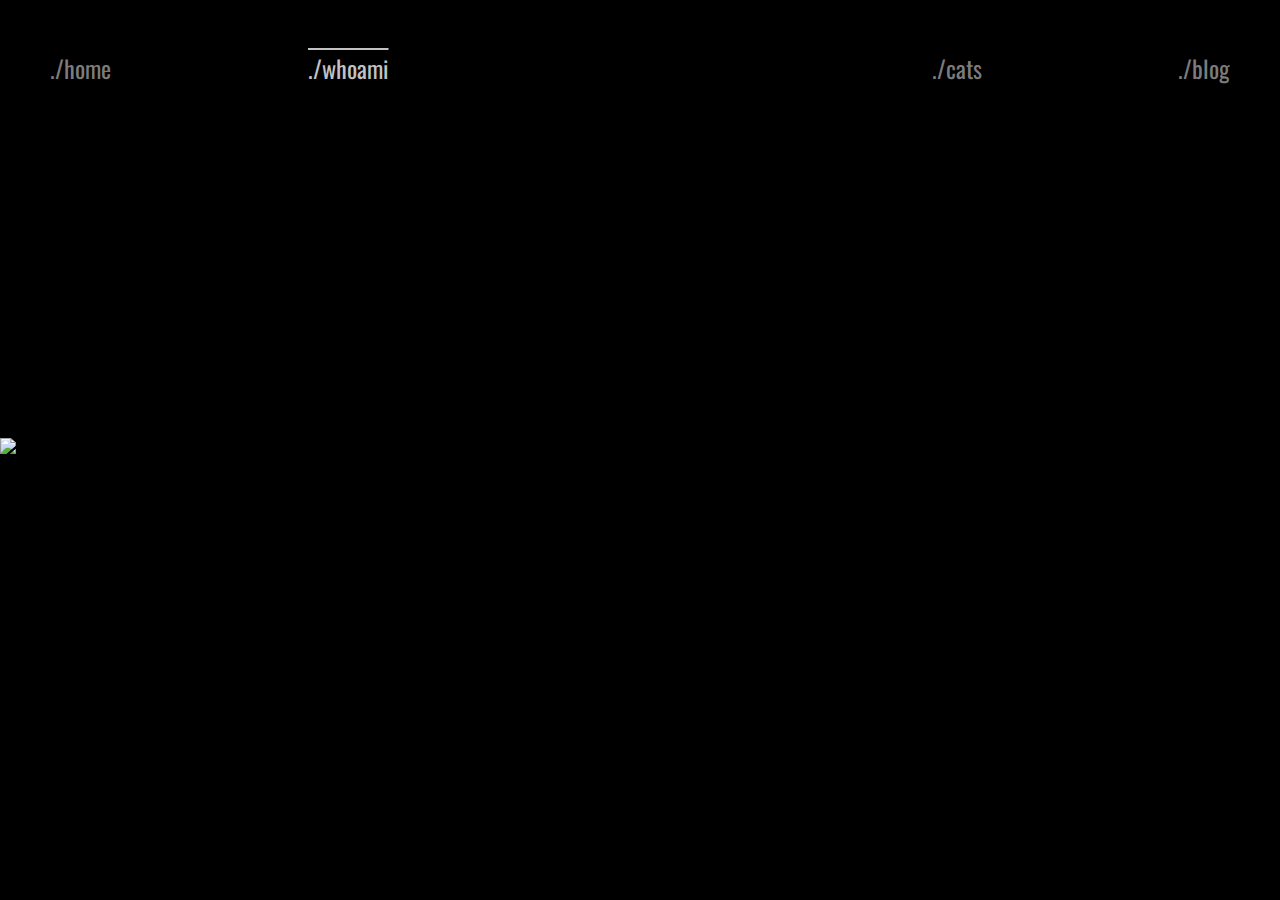
==== about/index.html @ 112f67f9 "Configuring jekyll so I can make blog posts easy haha" ====
<!DOCTYPE html>
<html lang="en">
<head>
    <meta charset="UTF-8">
    <meta name="viewport" content="width=device-width, initial-scale=1.0">
    <link rel="stylesheet" href="../assets/style/style.css">
    <script src="../assets/main.js"></script>
    <title>Check the source ;)</title>
</head>
<body>

    <ul class="navbar">
        <li><a href="../home">./Home</a></li>
        <li><a href="../about" class="active">./Whoami</a></li>
        <a href="../"><div class="logo"></div></a>
        <li><a href="../cats">./Cats</a></li>
        <li><a href="../_posts">./Blog</a></li>
    </ul>

    <div class="showcase">

        <img src="https://tryhackme-badges.s3.amazonaws.com/tom.sh.png" alt="TryHackMe" class="thmProfile">

        <!--00110101 00110011 00100000 00110101 00110011 00100000 00110100 00110010 00100000 00110110 00111000 00100000 00110110 00110010 00100000 00110101 00110011 00100000 00110100 00110001 00100000 00110111 00111000 00100000 00110100 01100101 00100000 00110110 00111001 00100000 00110100 00110010 00100000 00110011 00110101 00100000 00110101 01100001 00100000 00110101 00110111 00100000 00110100 00110110 00100000 00110111 00111001 00100000 00110110 00110011 00100000 00110111 00111001 00100000 00110100 00110010 00100000 00110111 00110110 00100000 00110110 00110010 00100000 00110100 00110111 00100000 00110101 00110001 00100000 00110110 00110111 00100000 00110110 00110011 00100000 00110011 00110011 00100000 00110101 00110010 00100000 00110111 00110000 00100000 00110110 00110010 00100000 00110100 00110111 00100000 00110111 00110111 00100000 00110110 00110111 00100000 00110110 00110001 00100000 00110101 00110111 00100000 00110011 00110100 00100000 00110110 00110111 00100000 00110110 00110011 00100000 00110011 00110010 00100000 00110100 01100101 00100000 00110110 01100110 00100000 00110110 00110010 00100000 00110011 00110010 00100000 00110011 00111001 00100000 00110111 00110011 00100000 00110100 01100011 00100000 00110100 00110011 00100000 00110100 00110010 00100000 00110100 01100001 00100000 00110100 00111001 00100000 00110100 00111000 00100000 00110100 01100101 00100000 00110011 00110000 00100000 00110101 00111001 00100000 00110101 00111000 00100000 00110100 01100001 00100000 00110011 00110000 00100000 00110101 01100001 00100000 00110101 00110111 00100000 00110101 00110001 00100000 00110110 00110111 00100000 00110101 00111001 00100000 00110011 00110010 00100000 00110011 00111001 00100000 00110110 01100010 00100000 00110110 00110001 00100000 00110101 00110111 00100000 00110011 00110101 00100000 00110110 01100101 00100000 00110100 00111001 00100000 00110100 00110111 00100000 00110100 00110110 00100000 00110011 00110000 00100000 00110100 00111001 00100000 00110100 00110100 00100000 00110100 00110101 00100000 00110111 00111000 00100000 00110100 00111001 00100000 00110100 00110011 00100000 00110011 00111000 00100000 00110110 00110111 00100000 00110100 01100100 00100000 00110101 00110100 00100000 00110100 00111001 00100000 00110110 00110111 00100000 00110110 00110100 00100000 00110011 00110010 00100000 00110110 01100011 00100000 00110011 00110000 00100000 00110110 00110001 00100000 00110100 00110011 00100000 00110100 00110010 00100000 00110111 00110111 00100000 00110110 00110101 00100000 00110101 00111000 00100000 00110101 00110010 00100000 00110110 01100110 00100000 00110110 00110010 00100000 00110011 00110010 00100000 00110011 00110100 00100000 00110110 00110111 00100000 00110101 00111001 00100000 00110110 01100100 00100000 00110101 00110110 00100000 00110110 01100001 00100000 00110101 00111001 00100000 00110101 00111000 00100000 00110101 00110110 00100000 00110111 01100001 00100000 00110101 01100001 00100000 00110101 00110011 00100000 00110100 00110010 00100000 00110100 01100001 00100000 00110100 00111001 00100000 00110100 00111000 00100000 00110110 00110100 00100000 00110110 00111000 00100000 00110110 00110010 00100000 00110110 01100101 00100000 00110101 00110010 00100000 00110110 01100011 00100000 00110101 01100001 00100000 00110100 00110011 00100000 00110100 00110010 00100000 00110011 00110000 00100000 00110110 00110010 00100000 00110111 00111001 00100000 00110100 00110010 00100000 00110110 00111001 00100000 00110101 01100001 00100000 00110101 00110011 00100000 00110100 00110010 00100000 00110110 00111000 00100000 00110100 00111001 00100000 00110100 00110111 00100000 00110100 01100101 00100000 00110111 00110110 00100000 00110110 00110010 00100000 00110011 00110010 00100000 00110111 00110111 00100000 00110110 00110111 00100000 00110110 00110001 00100000 00110100 00110111 00100000 00110100 00110110 00100000 00110110 01100001 00100000 00110110 00110001 00100000 00110011 00110010 00100000 00110101 00110110 00100000 00110111 00111001 00100000 00110110 00110010 00100000 00110101 00110111 00100000 00110100 00110110 00100000 00110111 00110101 00100000 00110100 01100011 00100000 00110100 00110011 00100000 00110100 00110010 00100000 00110100 01100001 00100000 00110100 00111001 00100000 00110100 00111000 00100000 00110101 00110010 00100000 00110110 01100110 00100000 00110101 01100001 00100000 00110101 00110111 00100000 00110011 00110100 00100000 00110110 00110111 00100000 00110110 00110010 00100000 00110100 00110111 00100000 00110101 00110110 00100000 00110110 00111000 00100000 00110110 00110011 00100000 00110110 01100100 00100000 00110011 00110101 00100000 00110110 01100011 00100000 00110101 01100001 00100000 00110100 00110011 00100000 00110100 00110010 00100000 00110100 00111001 00100000 00110101 00110110 00100000 00110100 00110101 00100000 00110011 00110001 00100000 00110100 01100100 00100000 00110100 00111001 00100000 00110100 00110111 00100000 00110100 00110110 00100000 00110111 00110101 00100000 00110101 01100001 00100000 00110100 00110011 00100000 00110100 00110010 00100000 00110100 00110100 00100000 00110101 00110101 00100000 00110011 00110001 00100000 00110100 01100100 00100000 00110110 00110111 00100000 00110110 00110010 00100000 00110011 00110010 00100000 00110011 00110100 00100000 00110110 00110111 00100000 00110101 00110011 00100000 00110011 00110010 00100000 00110110 00111000 00100000 00110110 00111000 00100000 00110110 00110010 00100000 00110110 00111001 00100000 00110100 00110010 00100000 00110100 00110010 00100000 00110101 00111001 00100000 00110011 00110010 00100000 00110100 00110110 00100000 00110110 01100010 00100000 00110101 01100001 00100000 00110101 00110111 00100000 00110011 00110001 00100000 00110011 00110101 00100000 00110100 00111001 00100000 00110100 00110111 00100000 00110100 00110110 00100000 00110011 00110000 00100000 00110100 00111001 00100000 00110100 00110100 00100000 00110100 00110101 00100000 00110111 01100001 00100000 00110100 00111001 00100000 00110100 00110111 00100000 00110100 00110110 00100000 00110111 00110101 00100000 00110101 01100001 00100000 00110100 00110011 00100000 00110100 00110010 00100000 00110011 00110000 00100000 00110110 00110001 00100000 00110100 00110111 00100000 00110101 00110110 00100000 00110111 00110101 00100000 00110100 00111001 00100000 00110100 00111000 00100000 00110100 01100101 00100000 00110011 00110000 00100000 00110101 00111001 00100000 00110101 00111000 00100000 00110100 01100001 00100000 00110011 00110000 00100000 00110101 01100001 00100000 00110101 00110111 00100000 00110101 00110001 00100000 00110110 00110111 00100000 00110110 00110010 00100000 00110100 00110111 00100000 00110101 00110110 00100000 00110110 00111000 00100000 00110110 00110011 00100000 00110110 01100100 00100000 00110011 00110101 00100000 00110111 00110000 00100000 00110110 00110010 00100000 00110110 01100100 00100000 00110110 00110011 00100000 00110110 00110111 00100000 00110110 00110001 00100000 00110100 00110111 00100000 00110100 00110110 00100000 00110110 01100001 00100000 00110110 00110001 00100000 00110011 00110010 00100000 00110110 01100011 00100000 00110111 00110101 00100000 00110101 01100001 00100000 00110111 00111001 00100000 00110100 00110010 00100000 00110110 00111000 00100000 00110110 00110100 00100000 00110100 00110011 00100000 00110100 00110001 00100000 00110111 00111000 00100000 00110100 01100101 00100000 00110100 00110011 00100000 00110100 00110010 00100000 00110111 00110110 00100000 00110110 00110010 00100000 00110110 00111001 00100000 00110100 00110010 00100000 00110101 00110101 00100000 00110110 00110011 00100000 00110110 01100101 00100000 00110110 01100011 00100000 00110100 00111001 00100000 00110101 00111001 00100000 00110101 00110111 00100000 00110100 01100101 00100000 00110111 00110010 00100000 00110101 00110100 00100000 00110101 00110111 00100000 00110101 00110101 00100000 00110110 00110111 00100000 00110110 00110100 00100000 00110011 00110010 00100000 00110110 00111000 00100000 00110110 01100011 00100000 00110110 00110010 00100000 00110110 00111001 00100000 00110100 00110010 00100000 00110111 00110100 00100000 00110110 00110101 00100000 00110101 00110011 00100000 00110100 00110010 00100000 00110110 00111001 00100000 00110110 00110011 00100000 00110110 01100100 00100000 00110011 00111001 00100000 00110011 00110000 00100000 00110110 00110001 00100000 00110100 00110111 00100000 00110101 00110110 00100000 00110111 00111001 00100000 00110100 00111001 00100000 00110100 00111000 00100000 00110100 01100101 00100000 00110110 01100011 00100000 00110110 00110010 00100000 00110110 01100101 00100000 00110101 00110001 00100000 00110110 00110111 00100000 00110110 00110010 00100000 00110101 00110111 00100000 00110101 00110101 00100000 00110110 00110111 00100000 00110110 00110100 00100000 00110100 00110111 00100000 00110110 00111000 00100000 00110110 01100011 00100000 00110110 00110001 00100000 00110101 00111000 00100000 00110100 00111001 00100000 00110110 00110111 00100000 00110101 00110001 00100000 00110101 00110111 00100000 00110101 00110010 00100000 00110011 00110010 00100000 00110101 01100001 00100000 00110101 00110111 00100000 00110011 00110101 00100000 00110011 00110000 00100000 00110100 00111001 00100000 00110100 00110101 00100000 00110011 00111001 00100000 00110110 01100100 00100000 00110100 00111001 00100000 00110100 00110101 00100000 00110100 01100101 00100000 00110011 00110101 00100000 00110101 00111001 00100000 00110110 01100100 00100000 00110101 00110110 00100000 00110111 00111001 00100000 00110100 00111001 00100000 00110100 00111000 00100000 00110101 00110010 00100000 00110110 01100110 00100000 00110101 01100001 00100000 00110101 00111000 00100000 00110110 01100010 00100000 00110110 00110111 00100000 00110101 01100001 00100000 00110100 00110111 00100000 00110011 00111000 00100000 00110110 00110111 00100000 00110101 01100001 00100000 00110101 00111000 00100000 00110101 01100001 00100000 00110110 01100011 00100000 00110110 00110011 00100000 00110110 01100101 00100000 00110110 01100010 00100000 00110110 00110111 00100000 00110110 00110101 00100000 00110101 00110111 00100000 00110101 00110110 00100000 00110110 00111000 00100000 00110110 00110011 00100000 00110110 00111001 00100000 00110111 00110111 00100000 00110110 00110111 00100000 00110101 00110011 00100000 00110101 00110011 00100000 00110100 00110010 00100000 00110011 00110000 00100000 00110110 00110001 00100000 00110100 00110111 00100000 00110101 00110110 00100000 00110111 00110101 00100000 00110100 00111001 00100000 00110100 00111000 00100000 00110100 01100101 00100000 00110011 00110000 00100000 00110101 00111001 00100000 00110101 00111000 00100000 00110100 01100001 00100000 00110011 00110000 00100000 00110101 01100001 00100000 00110101 00110111 00100000 00110101 00110001 00100000 00110110 00110111 00100000 00110110 00110011 00100000 00110100 00110111 00100000 00110100 00110110 00100000 00110111 00111001 00100000 00110110 00110100 00100000 00110100 00110111 00100000 00110110 01100011 00100000 00110110 01100001 00100000 00110110 00110001 00100000 00110101 00111000 00100000 00110100 00110010 00100000 00110110 00111000 00100000 00110110 00110100 00100000 00110100 00110111 00100000 00110110 01100011 00100000 00110111 00110101 00100000 00110101 01100001 00100000 00110111 00111001 00100000 00110100 00110010 00100000 00110111 00110110 00100000 00110110 00110010 00100000 00110110 00111001 00100000 00110100 00110010 00100000 00110100 00110100 00100000 00110101 00110110 00100000 00110100 00110101 00100000 00110101 01100001 00100000 00110101 00110100 00100000 00110100 00111001 00100000 00110100 00110111 00100000 00110100 00110110 00100000 00110111 01100001 00100000 00110100 00111001 00100000 00110100 00110111 00100000 00110011 00110001 00100000 00110011 00110101 00100000 00110100 00111001 00100000 00110100 00111000 00100000 00110100 01100101 00100000 00110111 00110010 00100000 00110110 00110001 00100000 00110101 00110111 00100000 00110111 00111000 00100000 00110111 00110011 00100000 00110110 00110011 00100000 00110111 00111001 00100000 00110100 00110010 00100000 00110110 01100101 00100000 00110110 00110011 00100000 00110110 01100100 00100000 00110101 00110110 00100000 00110011 00110011 00100000 00110100 00111001 00100000 00110100 00110111 00100000 00110100 00110110 00100000 00110111 00110101 00100000 00110101 01100001 00100000 00110100 00110011 00100000 00110100 00110010 00100000 00110111 00110100 00100000 00110101 00111001 00100000 00110101 00110111 00100000 00110111 00110100 00100000 00110111 00110000 00100000 00110110 00110010 00100000 00110110 01100100 00100000 00110110 00110011 00100000 00110110 00110111 00100000 00110110 00110100 00100000 00110011 00110011 00100000 00110100 01100001 00100000 00110111 00110000 00100000 00110110 00110100 00100000 00110100 00110111 00100000 00110101 00110110 00100000 00110011 00110001 00100000 00110110 00110011 00100000 00110100 00111000 00100000 00110100 01100100 00100000 00110111 00110011 00100000 00110100 00111001 00100000 00110100 00111000 00100000 00110101 00110010 00100000 00110110 01100110 00100000 00110101 01100001 00100000 00110101 00110111 00100000 00110011 00110100 00100000 00110110 00110111 00100000 00110101 00111001 00100000 00110110 01100101 00100000 00110101 00110110 00100000 00110110 01100101 00100000 00110100 00111001 00100000 00110100 00110111 00100000 00110110 00111000 00100000 00110011 00110001 00100000 00110110 00110010 00100000 00110110 01100101 00100000 00110101 00110010 00100000 00110111 00110000 00100000 00110110 00110010 00100000 00110110 01100100 00100000 00110110 00110011 00100000 00110110 00110111 00100000 00110110 00110001 00100000 00110101 00111000 00100000 00110100 01100100 00100000 00110110 00110111 00100000 00110110 00110011 00100000 00110011 00110010 00100000 00110011 00111001 00100000 00110111 00110100 00100000 00110101 01100001 00100000 00110101 00111000 00100000 00110101 00110010 00100000 00110110 01100110 00100000 00110110 00110001 00100000 00110101 00110111 00100000 00110011 00110101 00100000 00110110 01100101 00100000 00110100 00111001 00100000 00110100 00110111 00100000 00110110 01100011 00100000 00110011 00110010 00100000 00110101 01100001 00100000 00110101 00110011 00100000 00110100 00110010 00100000 00110111 00110111 00100000 00110110 00110001 00100000 00110101 00110111 00100000 00110100 01100101 00100000 00110111 00110010 00100000 00110101 01100001 00100000 00110101 00110111 00100000 00110101 00110001 00100000 00110110 00110111 00100000 00110110 00110100 00100000 00110101 00111000 00100000 00110100 00110001 00100000 00110110 00110111 00100000 00110110 00110100 00100000 00110100 00110111 00100000 00110110 00111000 00100000 00110111 00110000 00100000 00110110 00110011 00100000 00110111 00111001 00100000 00110100 00110010 00100000 00110011 00110101 00100000 00110101 01100001 00100000 00110101 00110111 00100000 00110100 00110110 00100000 00110111 00111001 00100000 00110100 00111001 00100000 00110100 00111000 00100000 00110101 00110010 00100000 00110111 00110110 00100000 00110110 00110010 00100000 00110111 00111001 00100000 00110100 00110101 00100000 00110110 00110111 00100000 00110101 00110011 00100000 00110100 00110111 00100000 00110100 00110110 00100000 00110110 01100001 00100000 00110110 00110001 00100000 00110011 00110010 00100000 00110110 01100011 00100000 00110111 00110101 00100000 00110101 01100001 00100000 00110111 00111001 00100000 00110100 00110010 00100000 00110111 00110000 00100000 00110110 00110011 00100000 00110111 00111001 00100000 00110100 00110010 00100000 00110110 01100010 00100000 00110101 01100001 00100000 00110101 00110111 00100000 00110101 01100001 00100000 00110111 00110000 00100000 00110110 00110010 00100000 00110110 01100100 00100000 00110110 01100011 00100000 00110011 00110000 00100000 00110101 01100001 00100000 00110101 00110111 00100000 00110111 00111000 00100000 00110011 00110101 00100000 00110100 00111001 00100000 00110100 00110111 00100000 00110011 00110001 00100000 00110011 00110101 00100000 00110100 00111001 00100000 00110100 00110111 00100000 00110101 01100001 00100000 00110110 00111000 00100000 00110110 00110100 00100000 00110110 01100100 00100000 00110011 00111001 00100000 00110011 00110001 00100000 00110110 00110011 00100000 00110110 01100100 00100000 00110110 01100011 00100000 00110011 00110000 00100000 00110101 01100001 00100000 00110101 00110011 00100000 00110100 00110010 00100000 00110110 00111000 00100000 00110110 00110011 00100000 00110111 00111001 00100000 00110100 00110010 00100000 00110111 00110000 00100000 00110110 00110100 00100000 00110100 00110011 00100000 00110100 00110010 00100000 00110111 00110000 00100000 00110110 00110011 00100000 00110111 00111001 00100000 00110100 00110010 00100000 00110011 00110000 00100000 00110110 00110001 00100000 00110100 00110111 00100000 00110101 00110101 00100000 00110110 00110111 00100000 00110110 00110010 00100000 00110101 00110111 00100000 00110011 00111001 00100000 00110111 01100001 00100000 00110110 00110100 00100000 00110100 00110011 00100000 00110100 00110010 00100000 00110110 01100100 00100000 00110110 00110100 00100000 00110101 00110111 00100000 00110011 00110100 00100000 00110110 00110111 00100000 00110101 00111001 00100000 00110101 00110111 00100000 00110011 00110101 00100000 00110110 01100010 00100000 00110100 00111001 00100000 00110100 00111000 00100000 00110100 01100001 00100000 00110110 01100011 00100000 00110110 00110100 00100000 00110011 00110010 00100000 00110100 00110110 00100000 00110111 00111001 00100000 00110101 01100001 00100000 00110100 00110111 00100000 00110110 01100011 00100000 00110111 00110101 00100000 00110101 01100001 00100000 00110111 00111001 00100000 00110100 00110010 00100000 00110110 00111001 00100000 00110110 00110100 00100000 00110101 00111000 00100000 00110101 00110001 00100000 00110110 00110111 00100000 00110101 00111001 00100000 00110101 00110111 00100000 00110111 00111000 00100000 00110111 01100001 00100000 00110110 00110010 00100000 00110111 00111001 00100000 00110100 00110010 00100000 00110111 00110000 00100000 00110110 00110100 00100000 00110100 00111000 00100000 00110100 01100100 00100000 00110110 00110111 00100000 00110110 00110010 00100000 00110101 00111000 00100000 00110110 01100010 00100000 00110110 00110111 00100000 00110110 00110011 00100000 00110011 00110011 00100000 00110101 00110010 00100000 00110111 00111001 00100000 00110110 00110010 00100000 00110011 00110010 00100000 00110011 00110101 00100000 00110110 01100101 00100000 00110101 01100001 00100000 00110101 00111000 00100000 00110100 01100101 00100000 00110011 00110000 00100000 00110100 00111001 00100000 00110100 00111000 00100000 00110100 01100101 00100000 00110111 00110010 00100000 00110110 00110001 00100000 00110101 00110111 00100000 00110111 00111000 00100000 00110111 00110011 00100000 00110110 00110011 00100000 00110011 00110010 00100000 00110101 00110110 00100000 00110011 00110000 00100000 00110100 01100011 00100000 00110110 00111001 00100000 00110100 00110010 00100000 00110100 01100001 00100000 00110100 00111001 00100000 00110100 00110111 00100000 00110100 00110110 00100000 00110111 00110100 00100000 00110100 00111001 00100000 00110100 00110111 00100000 00110100 01100101 00100000 00110011 00110001 00100000 00110110 00110011 00100000 00110110 01100101 00100000 00110100 01100001 00100000 00110110 01100011 00100000 00110110 00110010 00100000 00110110 01100101 00100000 00110101 00110010 00100000 00110111 00110011 00100000 00110110 00110101 00100000 00110101 00110011 00100000 00110100 00110010 00100000 00110111 01100001 00100000 00110110 00110100 00100000 00110100 00111000 00100000 00110101 00110110 00100000 00110110 01100010 00100000 00110110 00110101 00100000 00110101 00110111 00100000 00110110 01100011 00100000 00110111 00110101 00100000 00110101 01100001 00100000 00110111 00111001 00100000 00110100 00110010 00100000 00110110 01100110 00100000 00110110 00110001 00100000 00110101 00111000 00100000 00110100 01100101 00100000 00110011 00110000 00100000 00110110 00110010 00100000 00110011 00110011 00100000 00110100 01100001 00100000 00110011 00110101 00100000 00110100 01100011 00100000 00110100 00110011 00100000 00110100 00110010 00100000 00110111 00110111 00100000 00110110 00110001 00100000 00110100 00111000 00100000 00110110 01100011 00100000 00110111 01100001 00100000 00110110 00110001 00100000 00110101 00110111 00100000 00110100 01100101 00100000 00110111 01100001 00100000 00110100 00111001 00100000 00110100 00110111 00100000 00110100 00110110 00100000 00110111 00110101 00100000 00110101 01100001 00100000 00110100 00110011 00100000 00110100 00110010 00100000 00110110 00111001 00100000 00110110 00110001 00100000 00110101 00110111 00100000 00110011 00111001 00100000 00110111 00110011 00100000 00110110 00110010 00100000 00110011 00110010 00100000 00110110 00110100 00100000 00110011 00110101 00100000 00110100 00111001 00100000 00110100 00110111 00100000 00110110 01100011 00100000 00110111 00110101 00100000 00110100 00111001 00100000 00110100 00111000 00100000 00110100 01100101 00100000 00110110 01100001 00100000 00110110 00110001 00100000 00110100 00110111 00100000 00110011 00111001 00100000 00110111 00110110 00100000 00110110 00110010 00100000 00110100 00110011 00100000 00110111 00110111 00100000 00110110 00110111 00100000 00110101 00111001 00100000 00110101 00110111 00100000 00110111 00111000 00100000 00110111 00110110 00100000 00110110 00110010 00100000 00110110 01100100 00100000 00110110 00110011 00100000 00110110 00110111 00100000 00110110 00110100 00100000 00110011 00110010 00100000 00110110 01100011 00100000 00110011 00110000 00100000 00110110 00110001 00100000 00110100 00110011 00100000 00110100 00110010 00100000 00110110 01100011 00100000 00110110 00110010 00100000 00110110 01100100 00100000 00110110 00110100 00100000 00110111 00110011 00100000 00110110 00110001 00100000 00110101 00111000 00100000 00110100 01100101 00100000 00110110 01100110 00100000 00110100 00111001 00100000 00110100 00110111 00100000 00110011 00110001 00100000 00110110 00111000 00100000 00110110 00110100 00100000 00110100 00110111 00100000 00110110 00111000 00100000 00110111 01100001 00100000 00110100 00111001 00100000 00110100 00110111 00100000 00110100 00110110 00100000 00110111 00110101 00100000 00110101 01100001 00100000 00110100 00110011 00100000 00110100 00110010 00100000 00110111 00110000 00100000 00110110 00110011 00100000 00110110 01100100 00100000 00110110 01100011 00100000 00110111 01100001 00100000 00110110 00110001 00100000 00110100 00110011 00100000 00110100 00110010 00100000 00110110 00111001 00100000 00110101 01100001 00100000 00110101 00110111 00100000 00110100 01100101 00100000 00110110 00111000 00100000 00110110 00110100 00100000 00110101 00111000 00100000 00110100 01100101 00100000 00110110 01100011 00100000 00110100 00111001 00100000 00110100 00111000 00100000 00110101 00110010 00100000 00110110 01100110 00100000 00110101 01100001 00100000 00110101 00111000 00100000 00110110 01100010 00100000 00110110 00110111 00100000 00110101 00111001 00100000 00110101 00111000 00100000 00110100 01100001 00100000 00110110 01100011 00100000 00110100 00111001 00100000 00110100 00110111 00100000 00110100 01100101 00100000 00110111 00110110 00100000 00110110 00110010 00100000 00110101 00111000 00100000 00110100 00110010 00100000 00110011 00110001 00100000 00110110 00110010 00100000 00110100 00111000 00100000 00110100 01100101 00100000 00110111 00110110 00100000 00110110 00110011 00100000 00110110 01100101 00100000 00110110 01100010 00100000 00110111 00110101 00100000 00110100 00111001 00100000 00110100 00110101 00100000 00110011 00110001 00100000 00110011 00110101 00100000 00110100 00111001 00100000 00110100 00110111 00100000 00110110 00110100 00100000 00110111 00110110 00100000 00110101 00111001 00100000 00110101 00110111 00100000 00110111 00111000 00100000 00110111 01100001 00100000 00110100 00111001 00100000 00110100 00110111 00100000 00110101 01100001 00100000 00110111 00110110 00100000 00110110 00110011 00100000 00110110 00111001 00100000 00110100 00110010 00100000 00110011 00110000 00100000 00110110 00110001 00100000 00110100 00110111 00100000 00110101 00110101 00100000 00110110 00110111 00100000 00110101 01100001 00100000 00110110 01100101 00100000 00110101 00110110 00100000 00110011 00110000 00100000 00110110 00110100 00100000 00110101 00111000 00100000 00110100 01100001 00100000 00110110 01100011 00100000 00110100 00111001 00100000 00110100 00110111 00100000 00110100 00110110 00100000 00110111 00111001 00100000 00110101 01100001 00100000 00110101 00110011 00100000 00110100 00110010 00100000 00110011 00110000 00100000 00110110 00110010 00100000 00110111 00111001 00100000 00110100 00110010 00100000 00110111 01100001 00100000 00110110 00110100 00100000 00110100 00111000 00100000 00110101 00110110 00100000 00110110 01100010 00100000 00110110 00110101 00100000 00110101 00110011 00100000 00110100 00110010 00100000 00110110 01100001 00100000 00110110 00110101 00100000 00110101 00110111 00100000 00110100 01100001 00100000 00110110 01100011 00100000 00110110 00110011 00100000 00110110 00111001 00100000 00110100 00110010 00100000 00110111 01100001 00100000 00110101 01100001 00100000 00110101 00110111 00100000 00110100 01100101 00100000 00110011 00110001 00100000 00110110 00110011 00100000 00110110 01100100 00100000 00110110 01100011 00100000 00110011 00110000 00100000 00110110 00110101 00100000 00110101 00110011 00100000 00110100 00110010 00100000 00110111 00110000 00100000 00110110 00110010 00100000 00110110 00111001 00100000 00110100 00110010 00100000 00110110 01100001 00100000 00110110 00110010 00100000 00110011 00110010 00100000 00110111 00111000 00100000 00110111 00110011 00100000 00110101 01100001 00100000 00110101 00110111 00100000 00110110 00110100 00100000 00110110 01100011 00100000 00110100 01100011 00100000 00110100 00110011 00100000 00110100 00110010 00100000 00110111 00110000 00100000 00110110 00110010 00100000 00110110 01100101 00100000 00110101 00110010 00100000 00110110 01100011 00100000 00110110 00110011 00100000 00110110 01100100 00100000 00110011 00110100 00100000 00110111 00110011 00100000 00110100 00111001 00100000 00110100 00110111 00100000 00110111 00111000 00100000 00110110 01100011 00100000 00110101 00111001 00100000 00110101 00111000 00100000 00110100 01100001 00100000 00110111 00110101 00100000 00110100 00111001 00100000 00110100 00110111 00100000 00110011 00110001 00100000 00110111 00110110 00100000 00110110 00110011 00100000 00110110 01100100 00100000 00110101 00110101 00100000 00110110 00110111 00100000 00110101 00111001 00100000 00110011 00110010 00100000 00110011 00111001 00100000 00110110 01100010 00100000 00110110 00110001 00100000 00110101 00110111 00100000 00110011 00110101 00100000 00110110 01100101 00100000 00110100 00111001 00100000 00110100 00110111 00100000 00110100 00110110 00100000 00110111 00110101 00100000 00110101 01100001 00100000 00110100 00110011 00100000 00110100 00110010 00100000 00110110 01100110 00100000 00110101 00111001 00100000 00110101 00110111 00100000 00110100 01100101 00100000 00110111 00110010 00100000 00110110 00110001 00100000 00110101 00110111 00100000 00110011 00110101 00100000 00110110 01100101 00100000 00110100 00111001 00100000 00110100 00110111 00100000 00110100 00110110 00100000 00110111 00110101 00100000 00110101 01100001 00100000 00110100 00110011 00100000 00110100 00110010 00100000 00110111 00110100 00100000 00110101 00111001 00100000 00110101 00110111 00100000 00110111 00110100 00100000 00110110 01100011 00100000 00110100 00111001 00100000 00110100 00111000 00100000 00110101 00110010 00100000 00110110 01100110 00100000 00110101 01100001 00100000 00110101 00110011 00100000 00110100 00110010 00100000 00110111 00110000 00100000 00110110 00110010 00100000 00110110 01100101 00100000 00110101 00110010 00100000 00110110 01100011 00100000 00110110 00110011 00100000 00110110 01100100 00100000 00110011 00110101 00100000 00110110 01100011 00100000 00110110 00110100 00100000 00110100 00110011 00100000 00110100 00110010 00100000 00110110 00111000 00100000 00110100 00111001 00100000 00110100 00111000 00100000 00110100 01100101 00100000 00110110 00111000 00100000 00110101 01100001 00100000 00110110 01100100 00100000 00110101 00110110 00100000 00110111 00111001 00100000 00110100 00111001 00100000 00110100 00111000 00100000 00110100 00110010 00100000 00110111 00110011 00100000 00110101 00111001 00100000 00110101 00110111 00100000 00110100 01100101 00100000 00110110 01100011 00100000 00110100 00111001 00100000 00110100 00111000 00100000 00110101 00110010 00100000 00110110 01100110 00100000 00110110 00110011 00100000 00110110 01100100 00100000 00110011 00111001 00100000 00110011 00110001 00100000 00110101 01100001 00100000 00110011 00110010 00100000 00110110 00111000 00100000 00110111 00110110 00100000 00110110 00110100 00100000 00110101 00111000 00100000 00110101 00110001 00100000 00110110 00110111 00100000 00110110 00110100 00100000 00110100 00110111 00100000 00110110 00111000 00100000 00110111 00110000 00100000 00110110 00110011 00100000 00110111 00111001 00100000 00110100 00110010 00100000 00110111 00110001 00100000 00110110 00110010 00100000 00110011 00110011 00100000 00110101 00110110 00100000 00110111 00111001 00100000 00110110 00110010 00100000 00110110 01100100 00100000 00110101 00110110 00100000 00110011 00110101 00100000 00110100 01100011 00100000 00110110 00111001 00100000 00110100 00110010 00100000 00110100 01100001 00100000 00110100 00111001 00100000 00110100 00110111 00100000 00110100 00110110 00100000 00110111 00110011 00100000 00110110 00110011 00100000 00110011 00110010 00100000 00110011 00111000 00100000 00110110 00110111 00100000 00110101 01100001 00100000 00110101 00110111 00100000 00110011 00110101 00100000 00110111 00110001 00100000 00110110 00110010 00100000 00110011 00110011 00100000 00110110 01100010 00100000 00110110 00110111 00100000 00110110 00110001 00100000 00110100 00110111 00100000 00110110 01100011 00100000 00110111 00110010 00100000 00110110 00110001 00100000 00110101 00110111 00100000 00110011 00110101 00100000 00110110 01100101 00100000 00110100 01100011 00100000 00110100 00110011 00100000 00110100 00110010 00100000 00110110 01100101 00100000 00110110 00110010 00100000 00110011 00110010 00100000 00110110 01100011 00100000 00110111 00110101 00100000 00110101 01100001 00100000 00110111 00111001 00100000 00110100 00110010 00100000 00110011 00110000 00100000 00110110 00110010 00100000 00110111 00111001 00100000 00110100 00110010 00100000 00110011 00110000 00100000 00110110 00110001 00100000 00110100 00110111 00100000 00110101 00110101 00100000 00110110 00110111 00100000 00110101 01100001 00100000 00110011 00110011 00100000 00110110 01100011 00100000 00110111 00110100 00100000 00110100 01100011 00100000 00110100 00110011 00100000 00110100 00110010 00100000 00110110 01100001 00100000 00110110 00110010 00100000 00110011 00110010 00100000 00110011 00111001 00100000 00110111 00110010 00100000 00110110 00110001 00100000 00110101 00110111 00100000 00110011 00110101 00100000 00110110 01100101 00100000 00110100 01100011 00100000 00110100 00110011 00100000 00110100 00110010 00100000 00110110 00111000 00100000 00110110 00110010 00100000 00110110 01100100 00100000 00110101 00110001 00100000 00110110 00110111 00100000 00110101 01100001 00100000 00110110 01100100 00100000 00110110 01100011 00100000 00110111 00110101 00100000 00110101 00111001 00100000 00110101 00110111 00100000 00110111 00111000 00100000 00110111 00110011 00100000 00110110 00110101 00100000 00110101 00110011 00100000 00110100 00110010 00100000 00110111 00110100 00100000 00110101 00111001 00100000 00110101 00111000 00100000 00110101 00110010 00100000 00110110 01100110 00100000 00110110 00110011 00100000 00110111 00111001 00100000 00110100 00110010 00100000 00110110 00111000 00100000 00110110 00110010 00100000 00110110 01100100 00100000 00110101 00110001 00100000 00110110 00110111 00100000 00110110 00110011 00100000 00110100 00110111 00100000 00110110 00111000 00100000 00110011 00110101 00100000 00110110 00110011 00100000 00110011 00110010 00100000 00110110 01100011 00100000 00110110 01100001 00100000 00110110 00110011 00100000 00110111 00111001 00100000 00110100 00110010 00100000 00110011 00110000 00100000 00110110 00110010 00100000 00110011 00110010 00100000 00110011 00111000 00100000 00110111 00110101 00100000 00110100 00111001 00100000 00110100 00110101 00100000 00110100 00110110 00100000 00110111 00110011 00100000 00110110 00110011 00100000 00110011 00110010 00100000 00110011 00111000 00100000 00110110 00110111 00100000 00110101 01100001 00100000 00110011 00110010 00100000 00110011 00111001 00100000 00110111 00110110 00100000 00110101 01100001 00100000 00110100 00110011 00100000 00110100 00110010 00100000 00110111 00110001 00100000 00110110 00110010 00100000 00110011 00110010 00100000 00110100 00111001 00100000 00110110 00110111 00100000 00110101 00111001 00100000 00110101 00111000 00100000 00110101 00110001 00100000 00110110 00110111 00100000 00110101 01100001 00100000 00110100 00110111 00100000 00110101 00110110 00100000 00110110 01100001 00100000 00110110 00110010 00100000 00110011 00110010 00100000 00110101 00110010 00100000 00110111 00110000 00100000 00110110 00110010 00100000 00110110 01100100 00100000 00110110 00110011 00100000 00110110 00110111 00100000 00110110 00110100 00100000 00110100 00110111 00100000 00110110 00111000 00100000 00110111 00110000 00100000 00110110 00110011 00100000 00110111 00111001 00100000 00110111 00110111 00100000 00110110 00110111 00100000 00110101 01100001 00100000 00110110 01100100 00100000 00110111 00111000 00100000 00110110 00111000 00100000 00110101 01100001 00100000 00110011 00110011 00100000 00110111 00110100 00100000 00110011 00110011 00100000 00110101 01100001 00100000 00110101 00110111 00100000 00110111 00111000 00100000 00110110 01100001 00100000 00110110 00110010 00100000 00110011 00110010 00100000 00110011 00110001 00100000 00110110 01100011 00100000 00110101 00111000 00100000 00110011 00110011 00100000 00110101 00110010 00100000 00110111 00110110 00100000 00110101 00111000 00100000 00110011 00110010 00100000 00110011 00110001 00100000 00110011 00110101 00100000 00110101 00111000 00100000 00110011 00110011 00100000 00110110 00110100 00100000 00110110 01100011 00100000 00110101 00111001 00100000 00110110 01100101 00100000 00110100 01100101 00100000 00110111 00110000 00100000 00110110 00110100 00100000 00110100 00110111 00100000 00110101 00110101 00100000 00110110 00111000 00100000 00110110 00110110 00100000 00110101 00110001 00100000 00110011 01100100 00100000 00110011 01100100-->
    </div>
</body>
</html>
---- assets/style/style.css ----
@import url('https://fonts.googleapis.com/css2?family=Oswald:wght@200..700&display=swap');
@import url('https://fonts.googleapis.com/css2?family=Poppins:ital,wght@0,100;0,200;0,300;0,400;0,500;0,600;0,700;0,800;0,900;1,100;1,200;1,300;1,400;1,500;1,600;1,700;1,800;1,900&display=swap');

*{
    margin: 0;
    box-sizing: border-box;
    list-style: none;
    text-decoration: none;
    font-family: "Oswald", sans-serif;
    overflow-x: hidden;
    overflow-y: hidden;
}

.logo{
    overflow-y: hidden;
    overflow-x: hidden;
    position: relative;
    width: 150px;
    height: 150px;
    background: url(../images/world.gif);
    background-repeat: no-repeat;
    background-size: 150px;
    background-position: center;
    cursor: pointer;
    transition: 0.2s;
}

.logo:hover{
    overflow-y: hidden;
    overflow-x: hidden;
    position: relative;
    width: 140px;
    height: 140px;
    background: url(../images/suc.gif);
    background-repeat: no-repeat;
    background-size: 140px;
    background-position: center;
    cursor: pointer;
}

a{
    color: rgb(124, 124, 124);
    transition: 0.2s;
}

.active{
    color: rgb(194, 194, 194);
    transition: 0.2s;
    text-decoration: overline;
}

.navbar a:hover{
    color: rgb(0, 128, 43);
    letter-spacing: 2px;
    text-decoration: overline;
}

.enter:hover{
    letter-spacing: 2px;
}

.showcase{
    z-index: 1;
    position: absolute;
    top: 0;
    left: 0;
    width: 100%;
    height: 100vh;
    background: rgb(0, 0, 0);
    display: flex;
    justify-content: space-between;
    align-items: center;
}

.navbar{
    position: absolute;
    z-index: 2;
    text-transform: lowercase;
    background: rgb(0, 0, 0);
    height: 150px;
    width: 100%;
    font-size: 24px;
    justify-content: space-between;
    display: flex;
    padding: 10px;
    padding-left: 50px;
    padding-right: 50px;
}

.navbar li{
    padding-top: 40px;
}


.text{
    position: absolute;
    padding: 100px;
    padding-left: 40px;
    color: white;
}

.text h1{
    font-size: 4em;
}

.text h2{
    font-size: 2em;
}

.text p{
    margin-bottom: 40px;
}

.enter{
    color: black;
    padding: 20px 40px;
    background: white;
    font-weight: 800;
    font-family: "Poppins", sans-serif;
    line-height: 2em;
}

.side-logo{
    overflow-y: hidden;
    overflow-x: hidden;
    position: absolute;
    right: 10%;
    width: 500px;
    height: 500px;
    background: url(../images/waher.gif);
    background-repeat: no-repeat;
    background-size: 400px;
    background-position: center;
    cursor: pointer;
}

.cont{
    position: absolute;
    padding:100px;
}

.cont h3{
    background: white;
    padding: 10px;
    margin-top: 10px;
    font-weight: 200;
}

.cont a:hover{
    text-decoration: line-through;
    letter-spacing: 1.5px;

}

.product-card{
    color: black;
    background-color: white;
    overflow: hidden;
    transition: transform 0.3s ease, box-shadow 0.3s ease;
}

.product-card:hover {
    transform: translateY(-5px);
    box-shadow: 0 15px 30px rgba(0, 0, 0, 0.15);
}

.product-card__image {
    height: 250px;
    overflow: hidden;
}

.product-card__image img {
    width: 100%;
    height: 100%;
    object-fit: cover;
    transition: transform 0.3s ease;
}

.product-card:hover .product-card__image img {
    transform: scale(1.05);
}

.product-card__info {
    padding: 20px;
}

.product-card__info a{
    padding:0 ;
    font-weight: 800;
}

.product-card__title {
    font-size: 1.5rem;
    font-weight: 700;
    margin-bottom: 10px;
}

.product-card__description {
    font-size: 0.9rem;
    color: #666;
    margin-bottom: 20px;
}

.socials{
    position: absolute;
    bottom: 5%;
    height: 160px;
}

.socials img{
    width: 150px;
    height: 150px;
    size: 150px;
    transition: 0.2s;
}

.mail{
    filter: invert(100%);
}
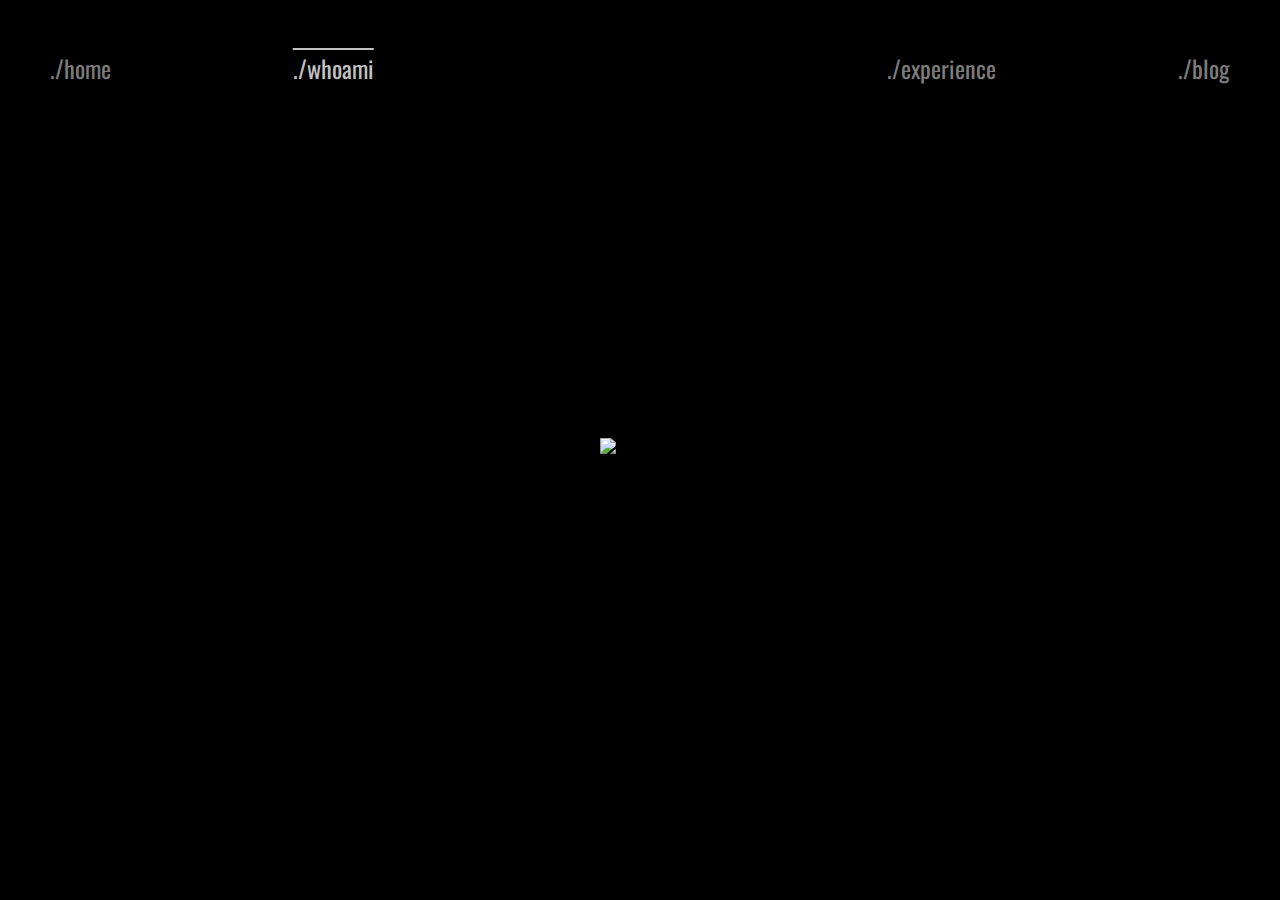
==== commit 856f0dd8: "Got rid of cats" ====
--- a/about/index.html
+++ b/about/index.html
@@ -13,8 +13,8 @@
         <li><a href="../home">./Home</a></li>
         <li><a href="../about" class="active">./Whoami</a></li>
         <a href="../"><div class="logo"></div></a>
-        <li><a href="../cats">./Cats</a></li>
-        <li><a href="../_posts">./Blog</a></li>
+        <li><a href="../experience">./Experience</a></li>
+        <li><a href="../blog">./Blog</a></li>
     </ul>
 
     <div class="showcase">
--- a/assets/style/style.css
+++ b/assets/style/style.css
@@ -7,8 +7,6 @@
     list-style: none;
     text-decoration: none;
     font-family: "Oswald", sans-serif;
-    overflow-x: hidden;
-    overflow-y: hidden;
 }
 
 .logo{
@@ -39,6 +37,8 @@
 }
 
 a{
+    overflow-y: hidden;
+    overflow-x: hidden;
     color: rgb(124, 124, 124);
     transition: 0.2s;
 }
@@ -50,8 +50,9 @@
 }
 
 .navbar a:hover{
+    letter-spacing: 2px;
+    transform: scale(1.1);
     color: rgb(0, 128, 43);
-    letter-spacing: 2px;
     text-decoration: overline;
 }
 
@@ -216,4 +217,16 @@
 
 .mail{
     filter: invert(100%);
+}
+
+.thmProfile{
+    margin: 0 auto; /* Center horizontally */
+}
+
+@media (max-width: 768px) {
+    .navbar{
+        font-size: 14px;
+        padding: 8px;
+        transform: none;
+    }
 }